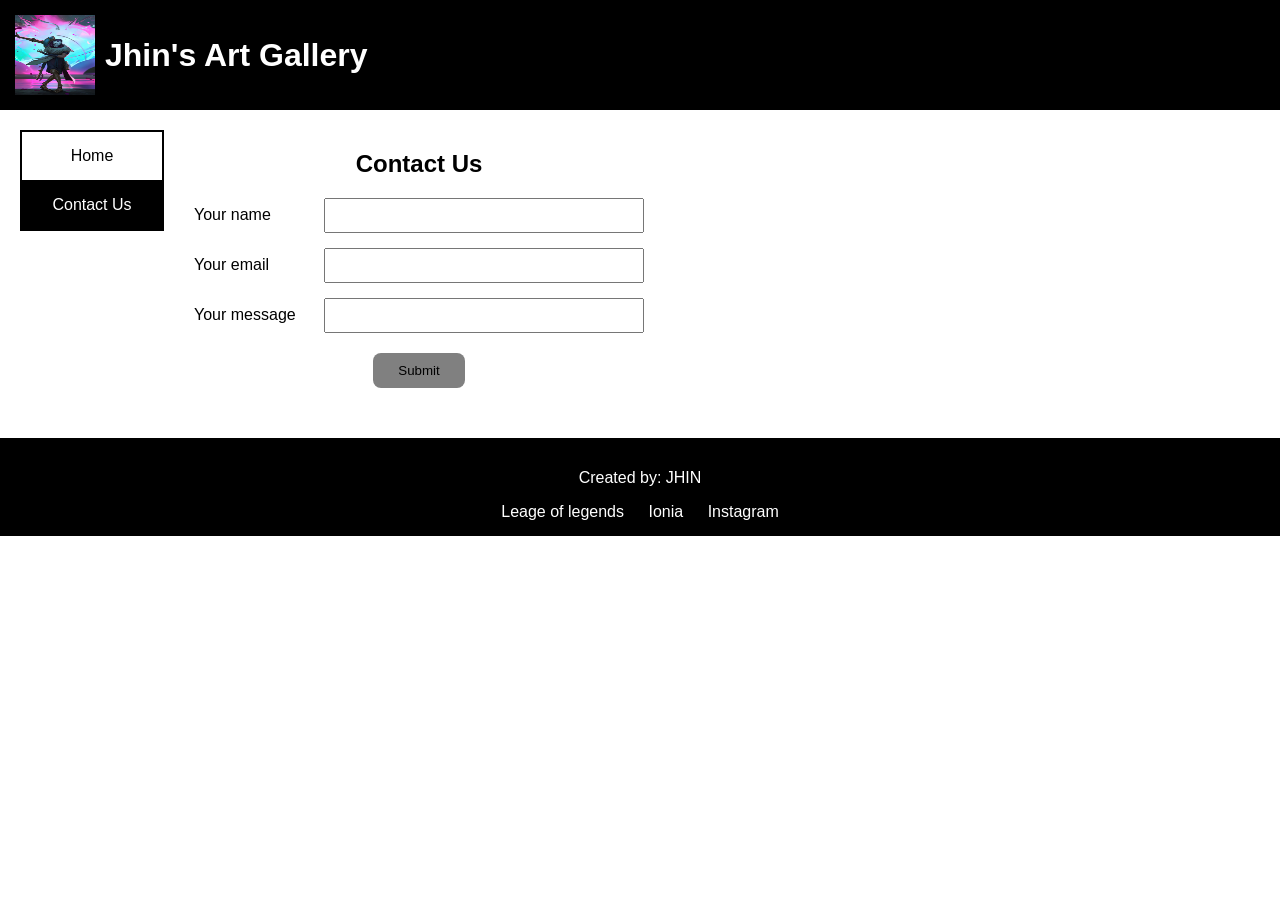
==== contact.html @ 5c6244d6 "Added everything" ====
<!doctype html>
<html lang="en">
  <head>
    <meta charset="UTF-8" />
    <title>Interactive webpage</title>
    <link rel="stylesheet" href="styles/styles.css" />
  </head>
  <body>
    <header class="header">
      <img
        src="images/JhinLogo.png"
        alt="Jhin Art Logo"
        width="80"
        height="80"
      />
      <h1>Jhin's Art Gallery</h1>
    </header>

    <div class="page-layout">
      <nav class="nav-box">
        <a href="index.html">Home</a>
        <a class="active" href="contact.html">Contact Us</a>
      </nav>

      <main class="contact-main">
        <h2>Contact Us</h2>

        <form>
          <div class="form-row">
            <label for="name">Your name</label>
            <input type="text" id="name" />
          </div>

          <div class="form-row">
            <label for="email">Your email</label>
            <input type="text" id="email" />
          </div>

          <div class="form-row">
            <label for="message">Your message</label>
            <input id="message" />
          </div>

          <div class="submit-spot">
            <button type="submit">Submit</buttom>
          </div>
        </form>
      </main>
    </div>

    <footer>
      <p>Created by: JHIN</p>
      <a href="#">Leage of legends</a>
      <a href="#">Ionia</a>
      <a href="#">Instagram</a>
    </footer>
  </body>
</html>
---- styles/styles.css ----
body {
  font-family: Arial;
  margin: 0;
}

.header {
  display: flex;
  align-items: center;
  padding: 15px;
  background-color: black;
  color: white;
}

.header img {
  margin-right: 10px;
}

.page-layout {
  display: flex;
  padding: 20px;
}

.nav-box {
  display: flex;
  flex-direction: column;
  border: 2px solid black;
  width: 140px;
  align-self: flex-start;
}

.nav-box a {
  padding: 15px;
  text-align: center;
  text-decoration: none;
  color: black;
  border-bottom: 1px solid black;
}

.nav-box a:last-child {
  border-bottom: none;
}

.nav-box .active {
  background-color: black;
  color: white;
}

main {
  margin-left: 30px;
}

.contact-main {
  display: flex;
  flex-direction: column;
  align-items: center;
}

form {
  width: 450px;
}

.form-row {
  display: flex;
  align-items: center;
  margin-bottom: 15px;
}

.form-row label {
  width: 130px;
}

.form-row input,
.form-row textarea {
  flex: 1;
  padding: 8px;
}

.submit-spot {
  text-align: center;
  margin-top: 20px;
}

button {
  background: grey;
  padding: 10px 25px;
  border: none;
  border-radius: 8px;
  cursor: pointer;
}

footer {
  background: black;
  color: white;
  text-align: center;
  padding: 15px;
  margin-top: 30px;
}

footer a {
  color: white;
  margin: 0 10px;
  text-decoration: none;
}
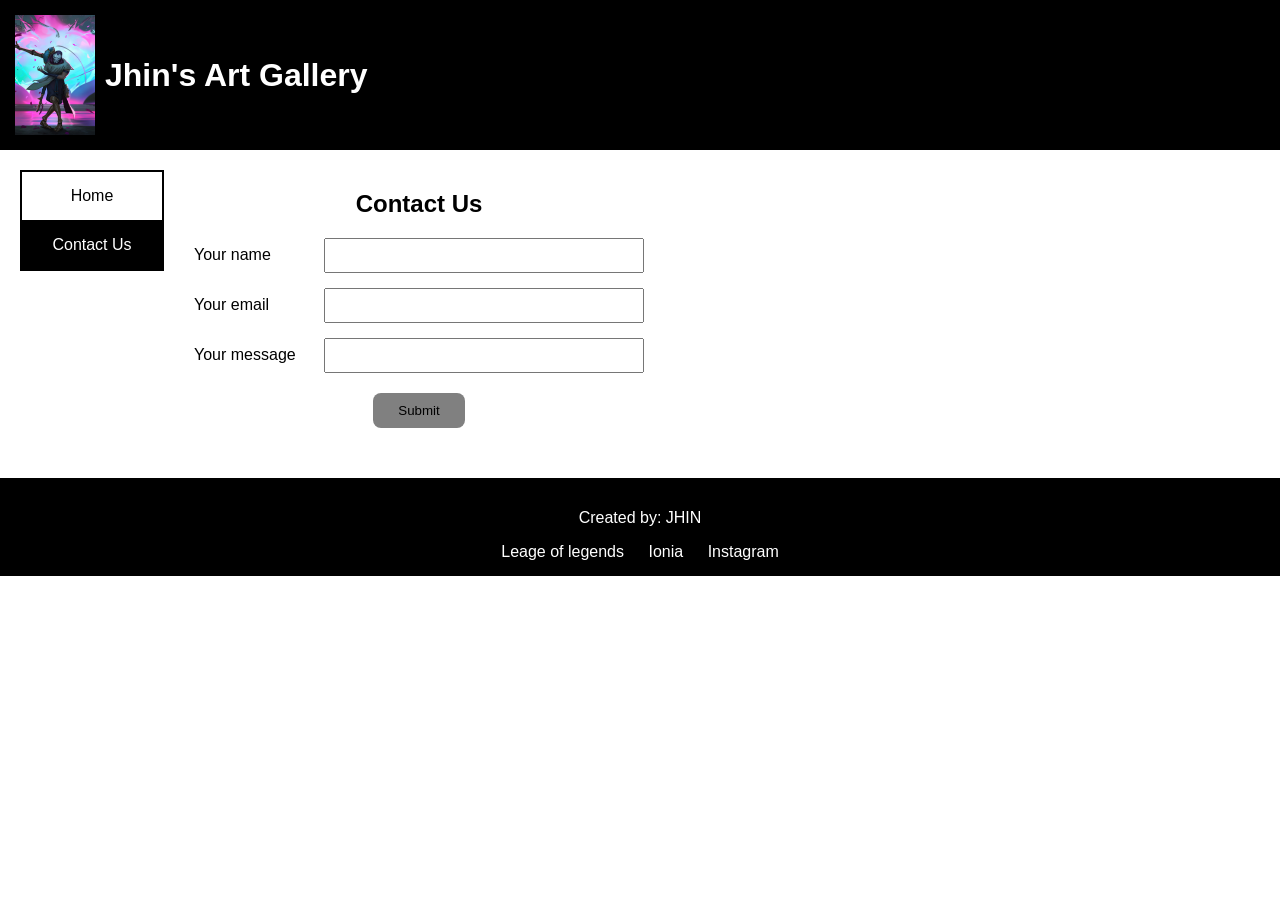
==== commit 949d00db: "fix image on contact" ====
--- a/contact.html
+++ b/contact.html
@@ -11,7 +11,7 @@
         src="images/JhinLogo.png"
         alt="Jhin Art Logo"
         width="80"
-        height="80"
+        height="120"
       />
       <h1>Jhin's Art Gallery</h1>
     </header>
